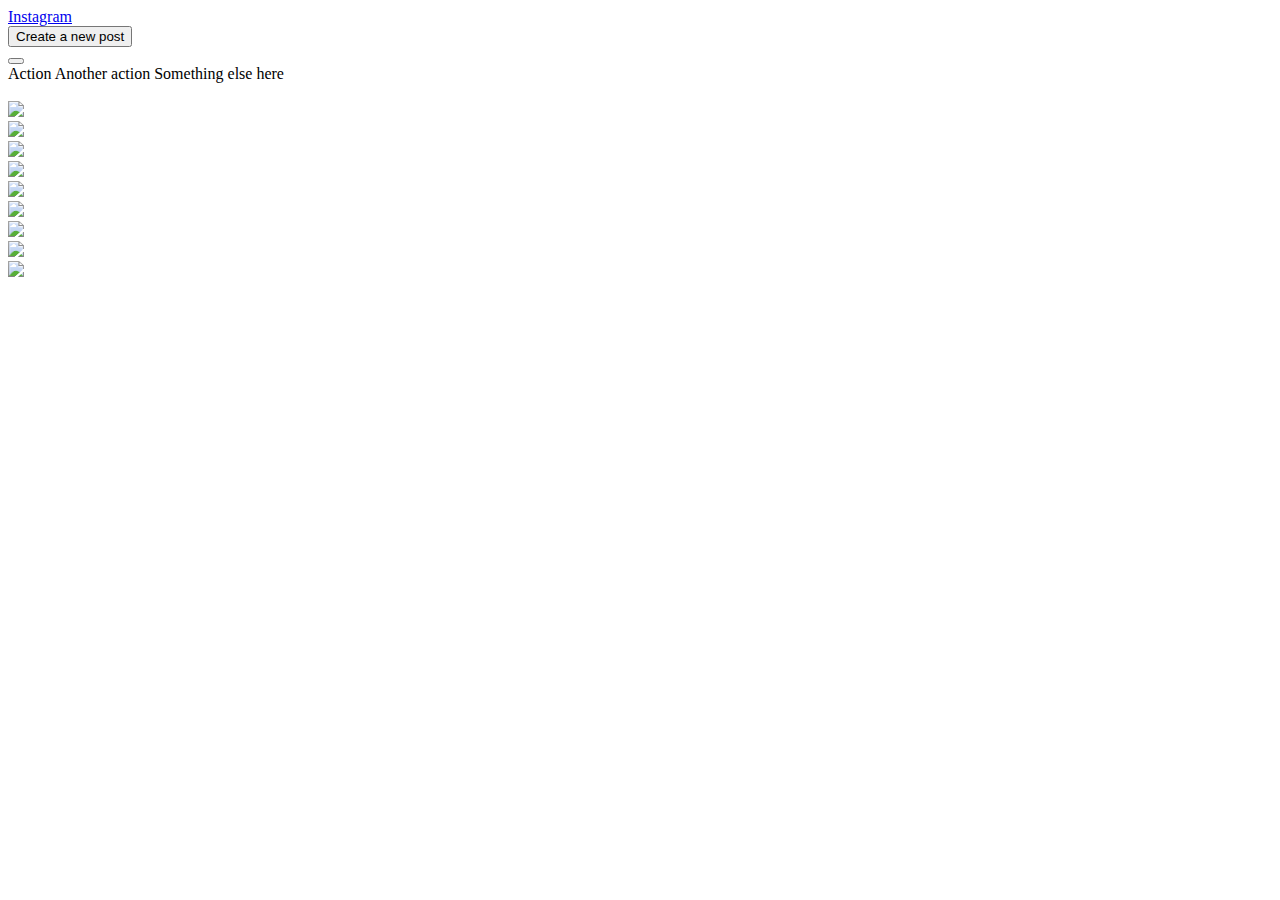
==== index.html @ 23b98789 "first commit" ====
<!DOCTYPE html>
<html lang="en">

<head>
    <meta charset="UTF-8">
    <meta name="viewport" content="width=device-width, initial-scale=1.0">
    <title>Instagram Photo Feed (Boostrap)</title>
    <!-- Booststrap -->
    <link href="https://cdn.jsdelivr.net/npm/bootstrap@5.0.0-beta1/dist/css/bootstrap.min.css" rel="stylesheet"
        integrity="sha384-giJF6kkoqNQ00vy+HMDP7azOuL0xtbfIcaT9wjKHr8RbDVddVHyTfAAsrekwKmP1" crossorigin="anonymous">
    <!-- Awesome font -->
    <link rel="stylesheet" href="https://use.fontawesome.com/releases/v5.15.2/css/all.css"
        integrity="sha384-vSIIfh2YWi9wW0r9iZe7RJPrKwp6bG+s9QZMoITbCckVJqGCCRhc+ccxNcdpHuYu" crossorigin="anonymous">
    <!-- Icons8 -->
    <link rel="shortcut icon" href="https://img.icons8.com/fluent/50/000000/instagram-new.png" />
</head>

<body>
    <div class="row">
        <div class="col">
            <nav class="navbar navbar-expand-lg navbar-light bg-light">
                <div class="d-flex flex-grow-1 container">
                    <span class="w-100 d-lg-none d-block">
                        <!-- hidden spacer to center brand on mobile -->
                    </span>
                    <a class="navbar-brand" href="#">
                        <i class="fab fa-instagram"></i>
                        Instagram
                    </a>
                    <div class="flex-grow-1 d-flex flex-row-reverse bd-highlight">
                        <button class="btn btn-success">Create a new post</button>
                    </div>
                    <div class="dropdown">
                        <button class="btn dropdown-toggle fas fa-cog" type="button" id="dropdownMenuButton"
                            data-toggle="dropdown" aria-haspopup="true" aria-expanded="false"> </button>
                        <div class="dropdown-menu" aria-labelledby="dropdownMenuButton">
                            <a class="dropdown-item" type="button">Action</a>
                            <a class="dropdown-item" type="button">Another action</a>
                            <a class="dropdown-item" type="button">Something else here</a>
                        </div>
                    </div>
                </div>

            </nav>
        </div>
    </div>
    <!-- Nav pills -->
    <div class="row">
        <div class="col g-3">
            <div class="container">
                <div class="nav nav-pills d-flex justify-content-center">
                    <li class="nav-item">
                        <a class="nav-link active fas fa-th" aria-current="page"
                            href="http://127.0.0.1:5500/index.html"></a>
                        <a class="nav-link fas fa-square" aria-current="page"
                            href="http://127.0.0.1:5500/vertical.html"></a>
                    </li>
                </div>
            </div>
        </div>
    </div>
    <!-- Fotos en filas de 3 columnas -->
    <div class="container d-flex justify-content-evenly">
        <div class="row">
            <div class="col-4 g-3">
                <div class="photo">
                    <img src="https://picsum.photos/435/300">
                </div>
            </div>
            <div class="col-4 g-3">
                <div class="photo">
                    <img src="https://picsum.photos/435/300">
                </div>
            </div>
            <div class="col-4 g-3">
                <div class="photo">
                    <img src="https://picsum.photos/435/300">
                </div>
            </div>
        </div>
    </div>
    <div class="container d-flex jjustify-content-evenly">
        <div class="row">
            <div class="col-4 g-3">
                <div class="photo">
                    <img src="https://source.unsplash.com/user/erondu/435x300">
                </div>
            </div>
            <div class="col-4 g-3">
                <div class="photo">
                    <img src="https://source.unsplash.com/user/erondu/435x300">
                </div>
            </div>
            <div class="col-4 g-3">
                <div class="photo">
                    <img src="https://source.unsplash.com/user/erondu/435x300">
                </div>
            </div>
        </div>
    </div>
    <div class="container d-flex jjustify-content-evenly">
        <div class="row">
            <div class="col-4 g-3">
                <div class="photo">
                    <img src="https://picsum.photos/435/300">
                </div>
            </div>
            <div class="col-4 g-3">
                <div class="photo">
                    <img src="https://picsum.photos/435/300">
                </div>
            </div>
            <div class="col-4 g-3">
                <div class="photo">
                    <img src="https://picsum.photos/435/300">
                </div>
            </div>
        </div>
    </div>

    <script src="https://cdn.jsdelivr.net/npm/@popperjs/core@2.5.4/dist/umd/popper.min.js"
        integrity="sha384-q2kxQ16AaE6UbzuKqyBE9/u/KzioAlnx2maXQHiDX9d4/zp8Ok3f+M7DPm+Ib6IU"
        crossorigin="anonymous"></script>
    <script src="https://cdn.jsdelivr.net/npm/bootstrap@5.0.0-beta1/dist/js/bootstrap.min.js"
        integrity="sha384-pQQkAEnwaBkjpqZ8RU1fF1AKtTcHJwFl3pblpTlHXybJjHpMYo79HY3hIi4NKxyj"
        crossorigin="anonymous"></script>
</body>

</html>
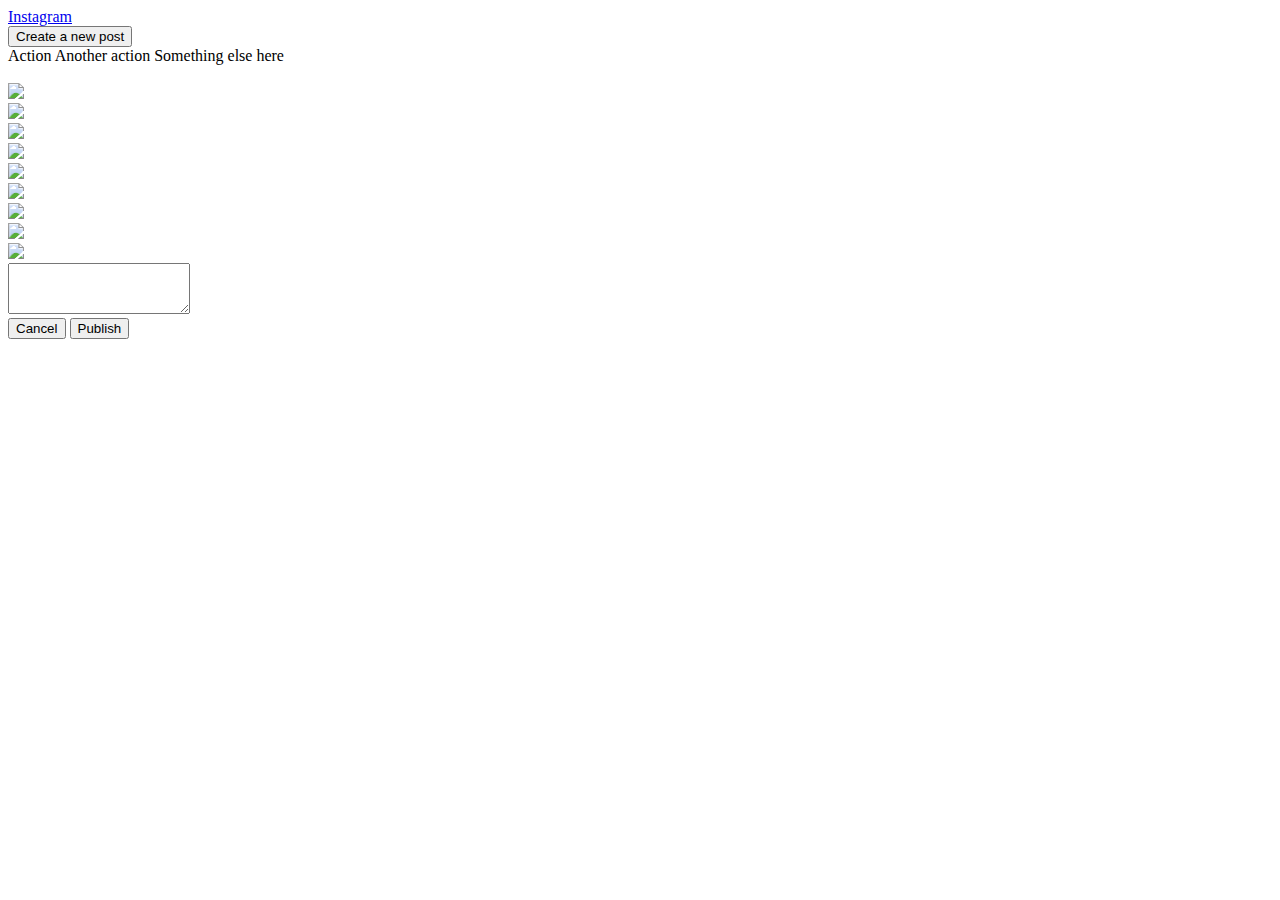
==== commit 9b10bba7: "Update" ====
--- a/index.html
+++ b/index.html
@@ -28,11 +28,14 @@
                         Instagram
                     </a>
                     <div class="flex-grow-1 d-flex flex-row-reverse bd-highlight">
-                        <button class="btn btn-success">Create a new post</button>
+                        <button type="button" class="btn btn-success" data-bs-toggle="modal"
+                            data-bs-target="#modalPost">Create a new post</button>
                     </div>
                     <div class="dropdown">
-                        <button class="btn dropdown-toggle fas fa-cog" type="button" id="dropdownMenuButton"
-                            data-toggle="dropdown" aria-haspopup="true" aria-expanded="false"> </button>
+                        <a class="btn dropdown-toggle" href="#" role="button" id="dropdownMenuLink"
+                            data-bs-toggle="dropdown" aria-expanded="false">
+                            <i class="fas fa-cog"></i>
+                        </a>
                         <div class="dropdown-menu" aria-labelledby="dropdownMenuButton">
                             <a class="dropdown-item" type="button">Action</a>
                             <a class="dropdown-item" type="button">Another action</a>
@@ -117,6 +120,22 @@
             </div>
         </div>
     </div>
+    <!-- Modal -->
+    <div class="modal fade" id="modalPost" tabindex="-1" aria-labelledby="exampleModalLabel" aria-hidden="true">
+        <div class="modal-dialog">
+            <div class="modal-content">
+                <div class="modal-body">
+                    <textarea class="form-control" rows="3"></textarea>
+                    <i class="fas fa-camera border"></i>
+                    <i class="fas fa-map-marker-alt border"></i>
+                </div>
+                <div class="modal-footer">
+                    <button type="button" class="btn btn-outline-secondary" data-bs-dismiss="modal">Cancel</button>
+                    <button type="button" class="btn btn-success">Publish</button>
+                </div>
+            </div>
+        </div>
+    </div>
 
     <script src="https://cdn.jsdelivr.net/npm/@popperjs/core@2.5.4/dist/umd/popper.min.js"
         integrity="sha384-q2kxQ16AaE6UbzuKqyBE9/u/KzioAlnx2maXQHiDX9d4/zp8Ok3f+M7DPm+Ib6IU"
